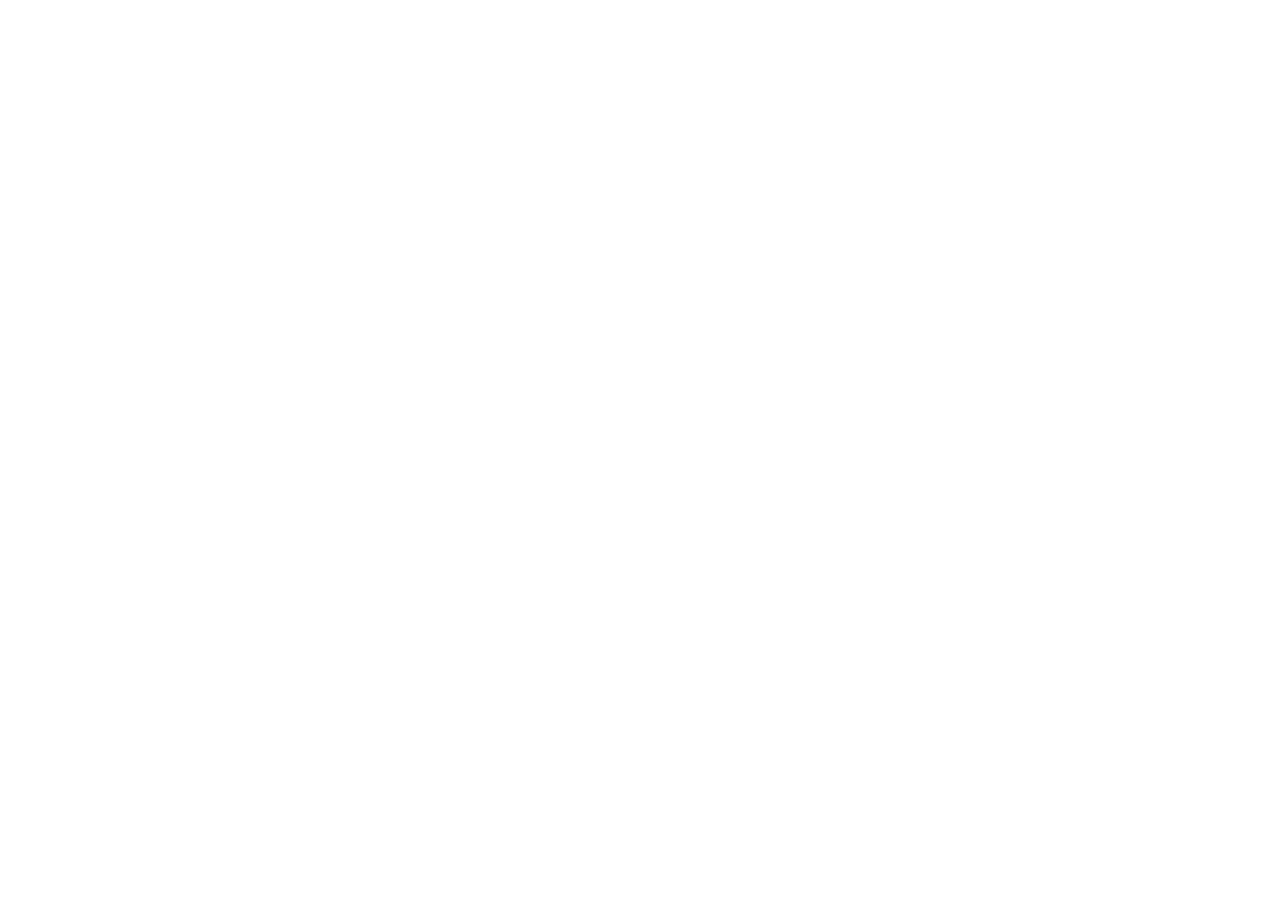
==== index.html @ 5b8fb045 "added html file" ====
<!DOCTYPE html>
<html lang="en">
<head>
    <meta charset="UTF-8">
    <meta name="viewport" content="width=device-width, initial-scale=1.0">
    <title>Document</title>
</head>
<body>
    
</body>
</html>
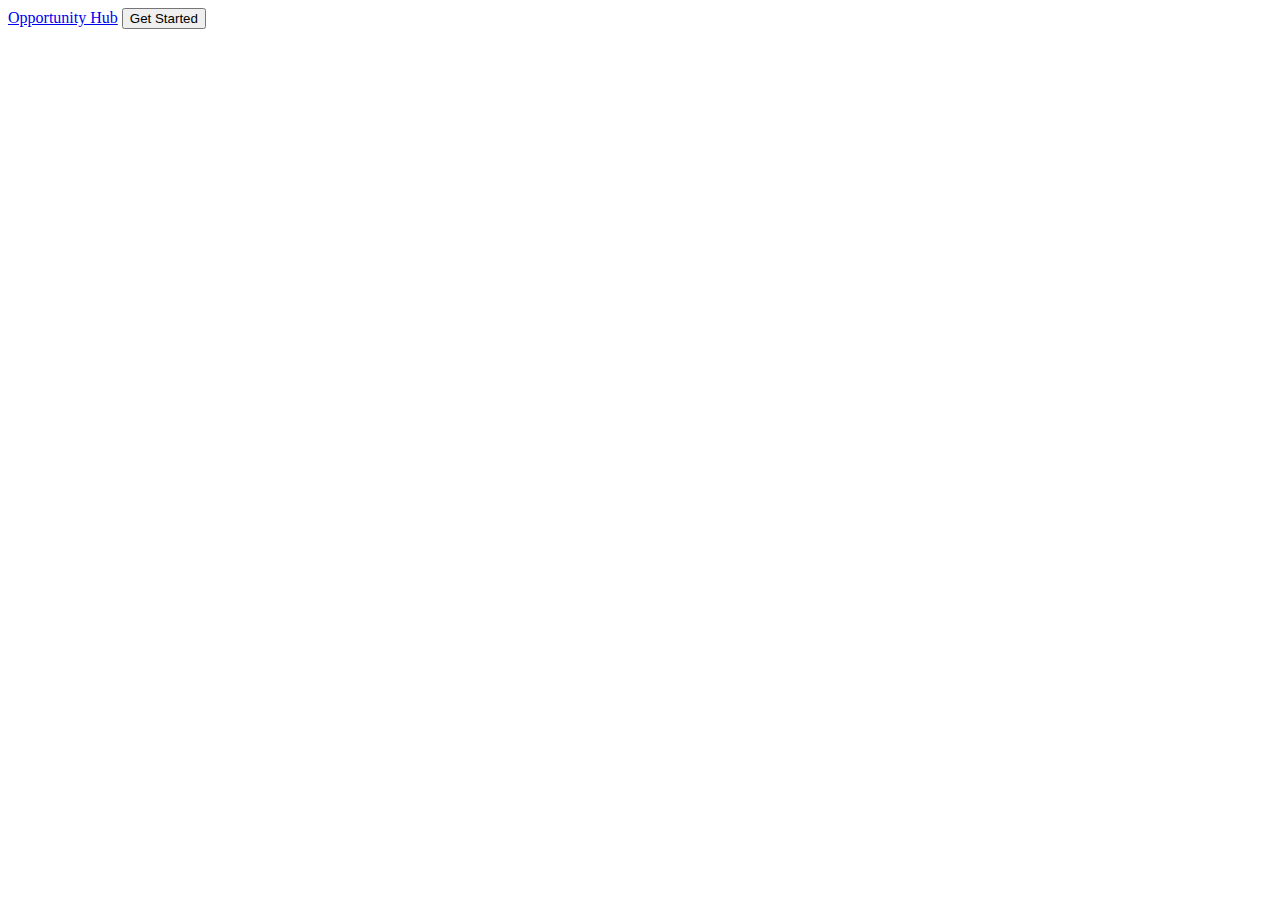
==== commit e83e8429: "add nav" ====
--- a/index.html
+++ b/index.html
@@ -3,9 +3,15 @@
 <head>
     <meta charset="UTF-8">
     <meta name="viewport" content="width=device-width, initial-scale=1.0">
-    <title>Document</title>
+    <title>Opportunity Hub</title>
+    <link rel="stylesheet" href="style.css" />
 </head>
 <body>
-    
+    <header class="header">
+        <nav class="nav">
+          <a href="#" class="nav_logo">Opportunity Hub</a>
+          <button class="button" id="form-open">Get Started</button>
+        </nav>
+      </header>
 </body>
 </html>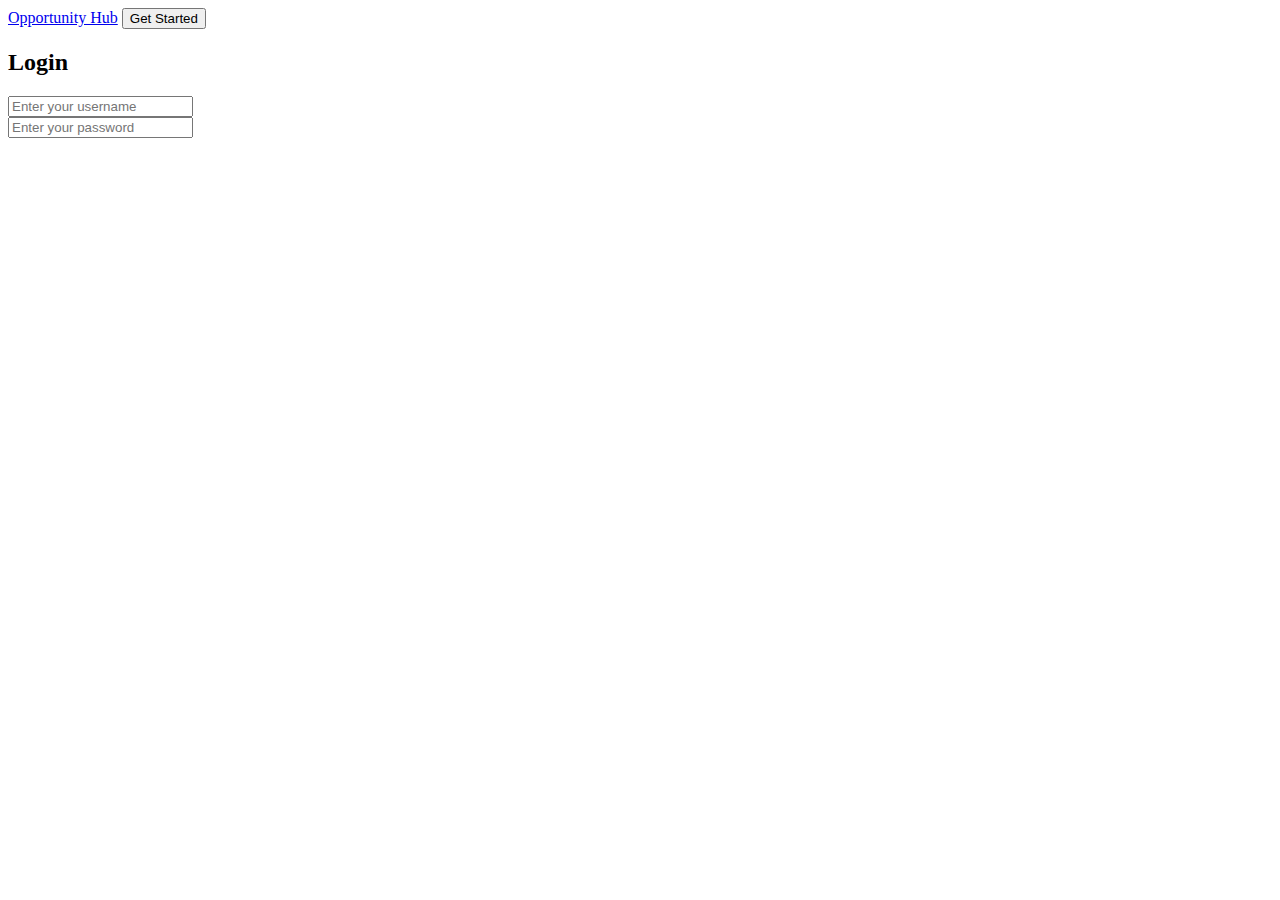
==== commit ca3b8061: "add login form" ====
--- a/index.html
+++ b/index.html
@@ -13,5 +13,27 @@
           <button class="button" id="form-open">Get Started</button>
         </nav>
       </header>
+
+     <!-- Home -->
+     <section class="home">
+        <div class="form_container">
+          <i class="uil uil-times form_close"></i>
+          <!-- Login From -->
+          <div class="form login_form">
+            <form action="#" class="signinForm">
+              <h2>Login</h2>
+              <div class="input_box">
+                <input type="text" placeholder="Enter your username" class="signinUser" required/>
+                <i class="uil uil-user username"></i>
+              </div>
+              <div class="input_box">
+                <input type="password" placeholder="Enter your password" required class="signinPass" />
+                <i class="uil uil-lock password"></i>
+                <i class="uil uil-eye-slash pw_hide"></i>
+              </div>
+            </form>
+        </div>
+        </div>
+    </section>
 </body>
 </html>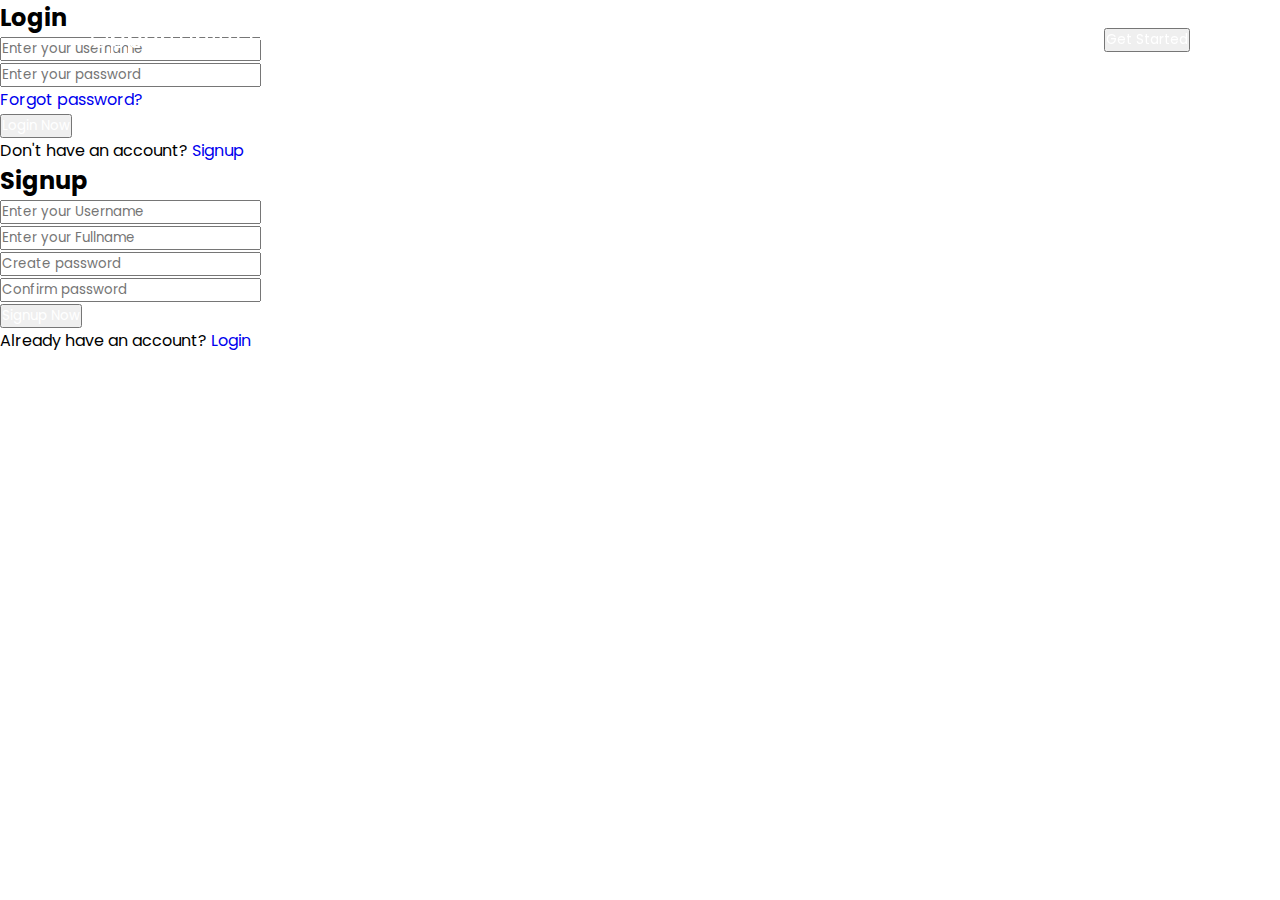
==== commit a720966f: "add signup form" ====
--- a/index.html
+++ b/index.html
@@ -31,8 +31,43 @@
                 <i class="uil uil-lock password"></i>
                 <i class="uil uil-eye-slash pw_hide"></i>
               </div>
+              <div class="option_field">
+                <a href="#" class="forgot_pw">Forgot password?</a>
+              </div>
+              <div class="signinError" style="color: red; display: none;">Invaild Username or Password</div>
+              <button class="button" id="signinBtn">Login Now</button>
+  
+              <div class="login_signup">Don't have an account? <a href="#" id="signup">Signup</a></div>
             </form>
         </div>
+        <!-- Signup From -->
+        <div class="form signup_form">
+            <form action="#" class="signupForm">
+              <h2>Signup</h2>
+              <div class="input_box">
+                <input type="text" placeholder="Enter your Username" class="signupUsername" required />
+                <i class="uil uil-user username"></i>
+              </div>
+              <div class="input_box">
+                <input type="text" placeholder="Enter your Fullname" class="signupFullname" required />
+                <i class="uil uil-users-alt username"></i>
+              </div>
+              <div class="input_box">
+                <input type="password" placeholder="Create password" class="signupPass" required />
+                <i class="uil uil-lock password"></i>
+                <i class="uil uil-eye-slash pw_hide"></i>
+              </div>
+              <div class="input_box">
+                <input type="password" placeholder="Confirm password" class="signupConPass" required />
+                <i class="uil uil-lock password"></i>
+                <i class="uil uil-eye-slash pw_hide"></i>
+              </div>
+              <div class="signupError" style="color: red; display: none;">Password not match</div>
+              <button class="button" id="signupBtn" >Signup Now</button>
+  
+              <div class="login_signup">Already have an account? <a href="#" id="login">Login</a></div>
+            </form>
+          </div>
         </div>
     </section>
 </body>
--- a/style.css
+++ b/style.css
@@ -0,0 +1,43 @@
+@import url("https://fonts.googleapis.com/css2?family=Poppins:wght@200;300;400;500;600;700&display=swap");
+* {
+  margin: 0;
+  padding: 0;
+  box-sizing: border-box;
+  font-family: "Poppins", sans-serif;
+}
+a {
+  text-decoration: none;
+}
+.header {
+  position: fixed;
+  height: 80px;
+  width: 100%;
+  z-index: 100;
+  padding: 0 20px;
+}
+.nav {
+  max-width: 1100px;
+  width: 100%;
+  margin: 0 auto;
+}
+.nav,
+.nav_item {
+  display: flex;
+  height: 100%;
+  align-items: center;
+  justify-content: space-between;
+}
+.nav_logo,
+.nav_link,
+.button {
+  color: #fff;
+}
+.nav_logo {
+  font-size: 25px;
+}
+.nav_item {
+  column-gap: 25px;
+}
+.nav_link:hover {
+  color: #d9d9d9;
+}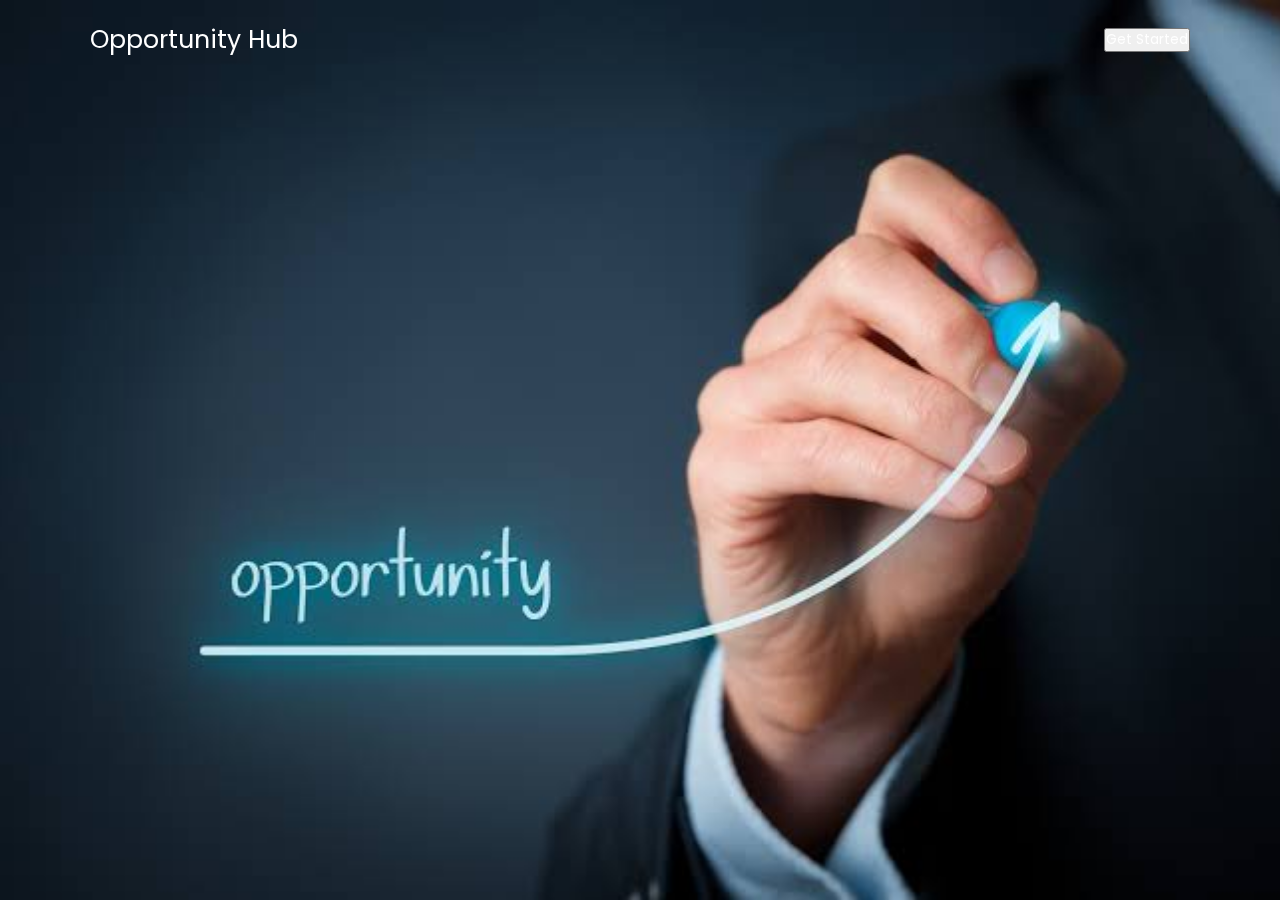
==== commit 440fb8af: "link unicons" ====
--- a/index.html
+++ b/index.html
@@ -5,6 +5,7 @@
     <meta name="viewport" content="width=device-width, initial-scale=1.0">
     <title>Opportunity Hub</title>
     <link rel="stylesheet" href="style.css" />
+    <link rel="stylesheet" href="https://unicons.iconscout.com/release/v4.0.0/css/line.css" />
 </head>
 <body>
     <header class="header">
--- a/style.css
+++ b/style.css
@@ -40,4 +40,151 @@
 }
 .nav_link:hover {
   color: #d9d9d9;
-}+}
+.home {
+    position: relative;
+    height: 100vh;
+    width: 100%;
+    background-image: url("bg.jpg");
+    background-size: cover;
+    background-position: center;
+  }
+  .home::before {
+    content: "";
+    position: absolute;
+    height: 100%;
+    width: 100%;
+    background-color: rgba(0, 0, 0, 0.6);
+    z-index: 100;
+    opacity: 0;
+    pointer-events: none;
+    transition: all 0.5s ease-out;
+  }
+  .home.show::before {
+    opacity: 1;
+    pointer-events: auto;
+  }
+  /* From */
+  .form_container {
+    position: fixed;
+    max-width: 320px;
+    width: 100%;
+    top: 50%;
+    left: 50%;
+    transform: translate(-50%, -50%) scale(1.2);
+    z-index: 101;
+    background: #fff;
+    padding: 25px;
+    border-radius: 12px;
+    box-shadow: rgba(0, 0, 0, 0.1);
+    opacity: 0;
+    pointer-events: none;
+    transition: all 0.4s ease-out;
+  }
+  .home.show .form_container {
+    opacity: 1;
+    pointer-events: auto;
+    transform: translate(-50%, -50%) scale(1);
+  }
+  .signup_form {
+    display: none;
+  }
+  .form_container.active .signup_form {
+    display: block;
+  }
+  .form_container.active .login_form {
+    display: none;
+  }
+  .form_close {
+    position: absolute;
+    top: 10px;
+    right: 20px;
+    color: #0b0217;
+    font-size: 22px;
+    opacity: 0.7;
+    cursor: pointer;
+  }
+  .form_container h2 {
+    font-size: 22px;
+    color: #0b0217;
+    text-align: center;
+  }
+  .input_box {
+    position: relative;
+    margin-top: 30px;
+    width: 100%;
+    height: 40px;
+  }
+  .input_box input {
+    height: 100%;
+    width: 100%;
+    border: none;
+    outline: none;
+    padding: 0 30px;
+    color: #333;
+    transition: all 0.2s ease;
+    border-bottom: 1.5px solid #aaaaaa;
+  }
+  .input_box input:focus {
+    border-color: #7d2ae8;
+  }
+  .input_box i {
+    position: absolute;
+    top: 50%;
+    transform: translateY(-50%);
+    font-size: 20px;
+    color: #707070;
+  }
+  .input_box i.username,
+  .input_box i.password {
+    left: 0;
+  }
+  .input_box input:focus ~ i.username,
+  .input_box input:focus ~ i.password {
+    color: #7d2ae8;
+  }
+  .input_box i.pw_hide {
+    right: 0;
+    font-size: 18px;
+    cursor: pointer;
+  }
+  .option_field {
+    margin-top: 14px;
+    display: flex;
+    align-items: center;
+    justify-content: space-between;
+  }
+  .form_container a {
+    color: #7d2ae8;
+    font-size: 12px;
+  }
+  .form_container a:hover {
+    text-decoration: underline;
+  }
+  .checkbox {
+    display: flex;
+    column-gap: 8px;
+    white-space: nowrap;
+  }
+  .checkbox input {
+    accent-color: #7d2ae8;
+  }
+  .checkbox label {
+    font-size: 12px;
+    cursor: pointer;
+    user-select: none;
+    color: #0b0217;
+  }
+  .form_container .button {
+    background: #7d2ae8;
+    margin-top: 30px;
+    width: 100%;
+    padding: 10px 0;
+    border-radius: 10px;
+  }
+  .login_signup {
+    font-size: 12px;
+    text-align: center;
+    margin-top: 15px;
+  }
+  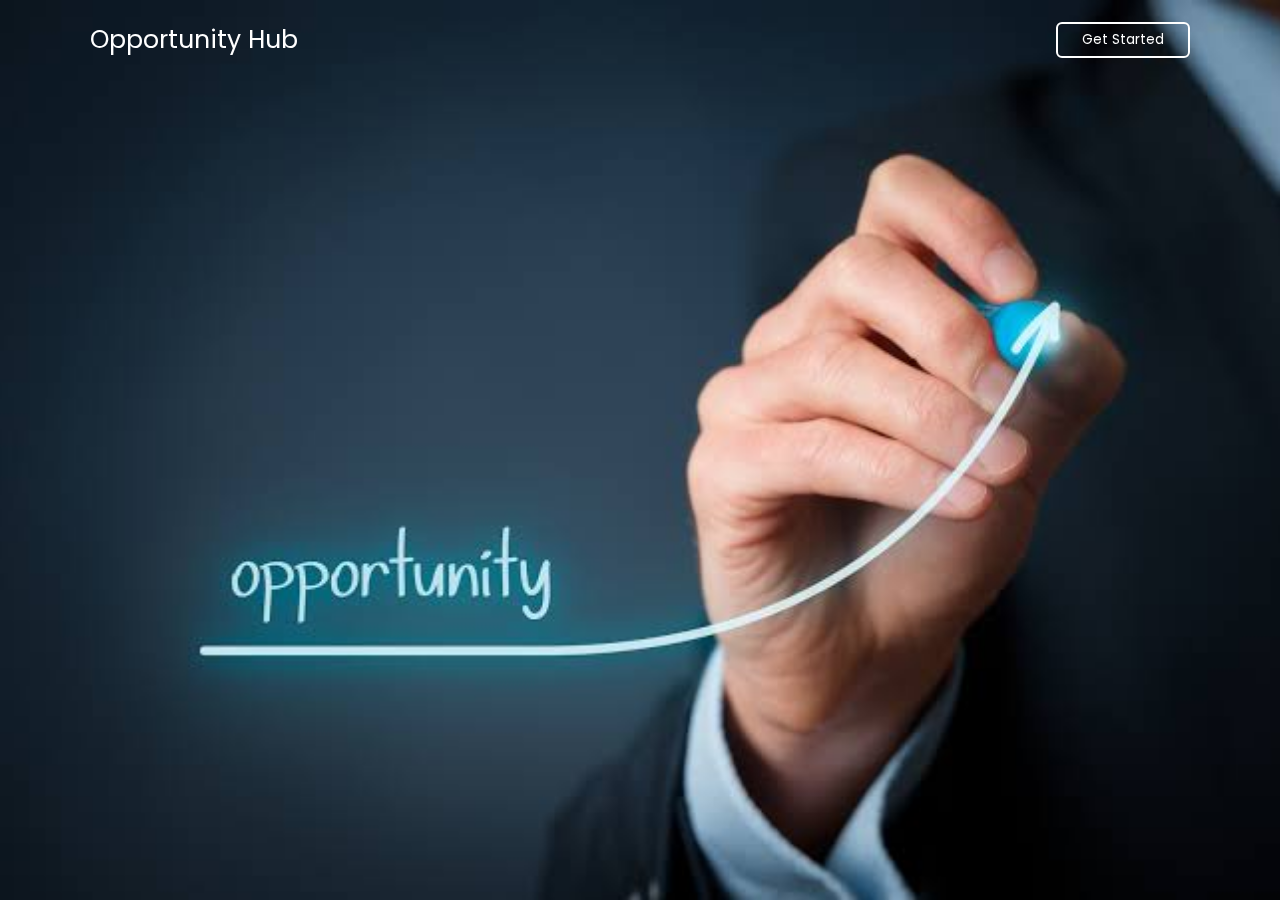
==== commit 668c7c66: "add index.js link" ====
--- a/index.html
+++ b/index.html
@@ -71,5 +71,7 @@
           </div>
         </div>
     </section>
+
+    <script src="./index.js" type="module"></script>
 </body>
 </html>--- a/style.css
+++ b/style.css
@@ -41,6 +41,16 @@
 .nav_link:hover {
   color: #d9d9d9;
 }
+.button {
+    padding: 6px 24px;
+    border: 2px solid #fff;
+    background: transparent;
+    border-radius: 6px;
+    cursor: pointer;
+  }
+  .button:active {
+    transform: scale(0.98);
+  }
 .home {
     position: relative;
     height: 100vh;
